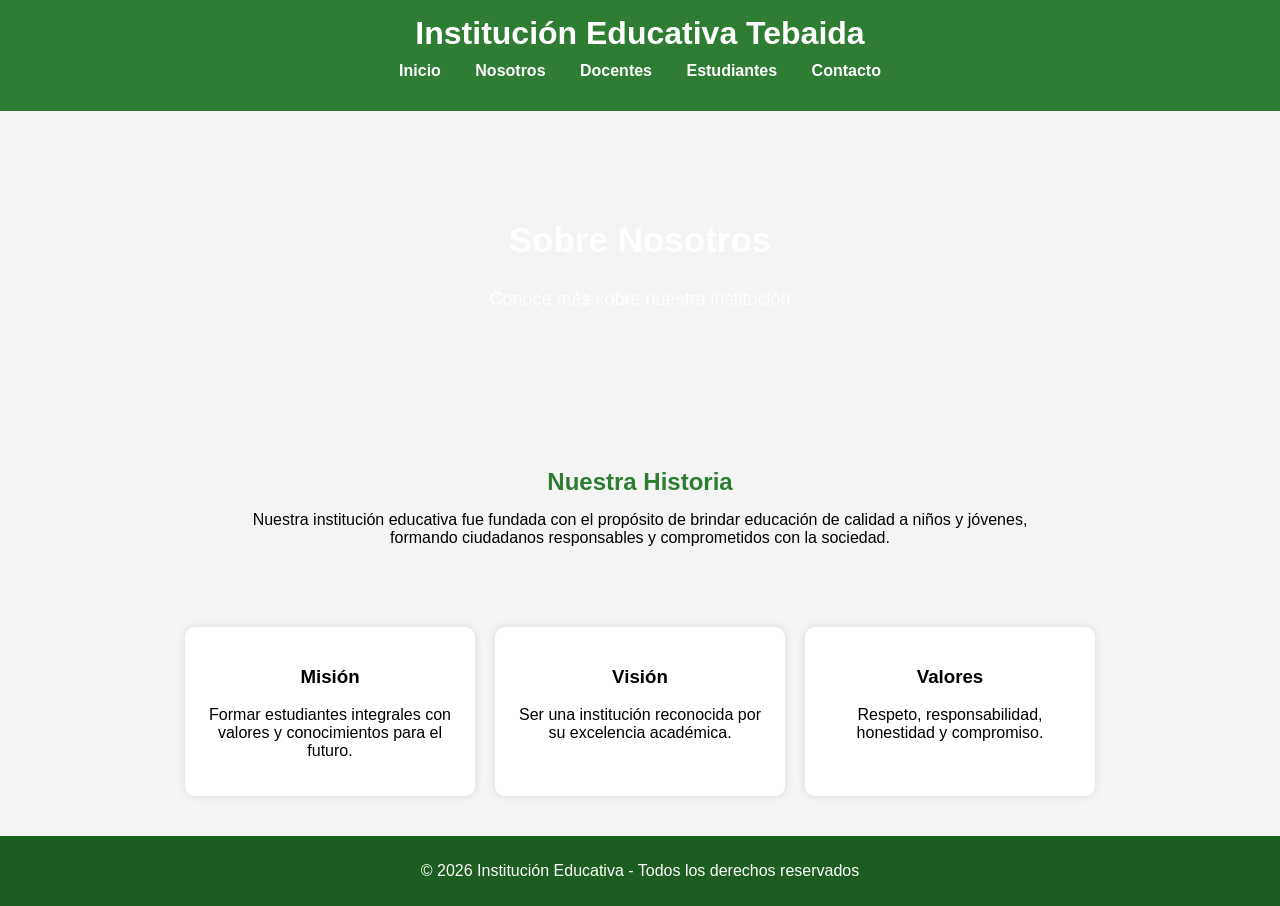
==== Contacto.html @ 59817062 "Actualización de la página de la institución educativa" ====
<!DOCTYPE html>
<html lang="es">
<head>
    <meta charset="UTF-8">
    <title>Nosotros - Institución Educativa</title>
    <link rel="stylesheet" href="./css/estilo.css">
</head>
<body>

    <!-- ENCABEZADO -->
    <header>
        <h1>Institución Educativa Tebaida</h1>
        <nav>
            <ul>
                <li><a href="index.html">Inicio</a></li>
                <li><a href="#">Nosotros</a></li>
                <li><a href="#">Docentes</a></li>
                <li><a href="#">Estudiantes</a></li>
                <li><a href="#">Contacto</a></li>
            </ul>
        </nav>
    </header>

    <!-- PORTADA -->
    <section class="banner">
        <h2>Sobre Nosotros</h2>
        <p>Conoce más sobre nuestra institución</p>
    </section>

    <!-- HISTORIA -->
    <section class="contenido">
        <h2>Nuestra Historia</h2>
        <p>
            Nuestra institución educativa fue fundada con el propósito de brindar educación de calidad
            a niños y jóvenes, formando ciudadanos responsables y comprometidos con la sociedad.
        </p>
    </section>

    <!-- MISIÓN, VISIÓN Y VALORES -->
    <section class="info">
        <div class="card">
            <h3>Misión</h3>
            <p>Formar estudiantes integrales con valores y conocimientos para el futuro.</p>
        </div>

        <div class="card">
            <h3>Visión</h3>
            <p>Ser una institución reconocida por su excelencia académica.</p>
        </div>

        <div class="card">
            <h3>Valores</h3>
            <p>Respeto, responsabilidad, honestidad y compromiso.</p>
        </div>
    </section>

    <!-- PIE DE PÁGINA -->
    <footer>
        <p>© 2026 Institución Educativa - Todos los derechos reservados</p>
    </footer>

</body>
</html>
---- css/estilo.css ----
/* ESTILO GENERAL */
body {
    margin: 0;
    font-family: Arial, sans-serif;
    background-color: #f4f4f4;
}

/* ENCABEZADO */
header {
    background-color: #2e7d32; /* verde */
    color: white;
    padding: 15px;
    text-align: center;
}

header h1 {
    margin: 0;
}

/* MENÚ */
nav ul {
    list-style: none;
    padding: 0;
    margin-top: 10px;
}

nav ul li {
    display: inline;
    margin: 0 15px;
}

nav ul li a {
    color: white;
    text-decoration: none;
    font-weight: bold;
}

nav ul li a:hover {
    text-decoration: underline;
}

/* HERO */
.hero {
    background: url('https://images.unsplash.com/photo-1588072432836-e10032774350') no-repeat center/cover;
    color: white;
    text-align: center;
    padding: 100px 20px;
}

.hero h2 {
    font-size: 40px;
}

.hero p {
    font-size: 18px;
}

.hero button {
    background-color: #d32f2f; /* rojo */
    color: white;
    border: none;
    padding: 10px 20px;
    margin-top: 15px;
    cursor: pointer;
    font-size: 16px;
}

.hero button:hover {
    background-color: #b71c1c;
}

/* SECCIÓN INFO */
.info {
    display: flex;
    justify-content: center;
    gap: 20px;
    padding: 40px;
}

.card {
    background: white;
    padding: 20px;
    width: 250px;
    text-align: center;
    border-radius: 10px;
    box-shadow: 0px 0px 10px rgba(0,0,0,0.1);
}

/* FOOTER */
footer {
    background-color: #1b5e20;
    color: white;
    text-align: center;
    padding: 10px;
}

/* BANNER NOSOTROS */
.banner {
    background: url('https://images.unsplash.com/photo-1523240795612-9a054b0db644') no-repeat center/cover;
    color: white;
    text-align: center;
    padding: 80px 20px;
}

.banner h2 {
    font-size: 35px;
}

.banner p {
    font-size: 18px;
}

/* CONTENIDO HISTORIA */
.contenido {
    padding: 40px;
    text-align: center;
}

.contenido h2 {
    color: #2e7d32;
    margin-bottom: 15px;
}

.contenido p {
    max-width: 800px;
    margin: auto;
    font-size: 16px;
}
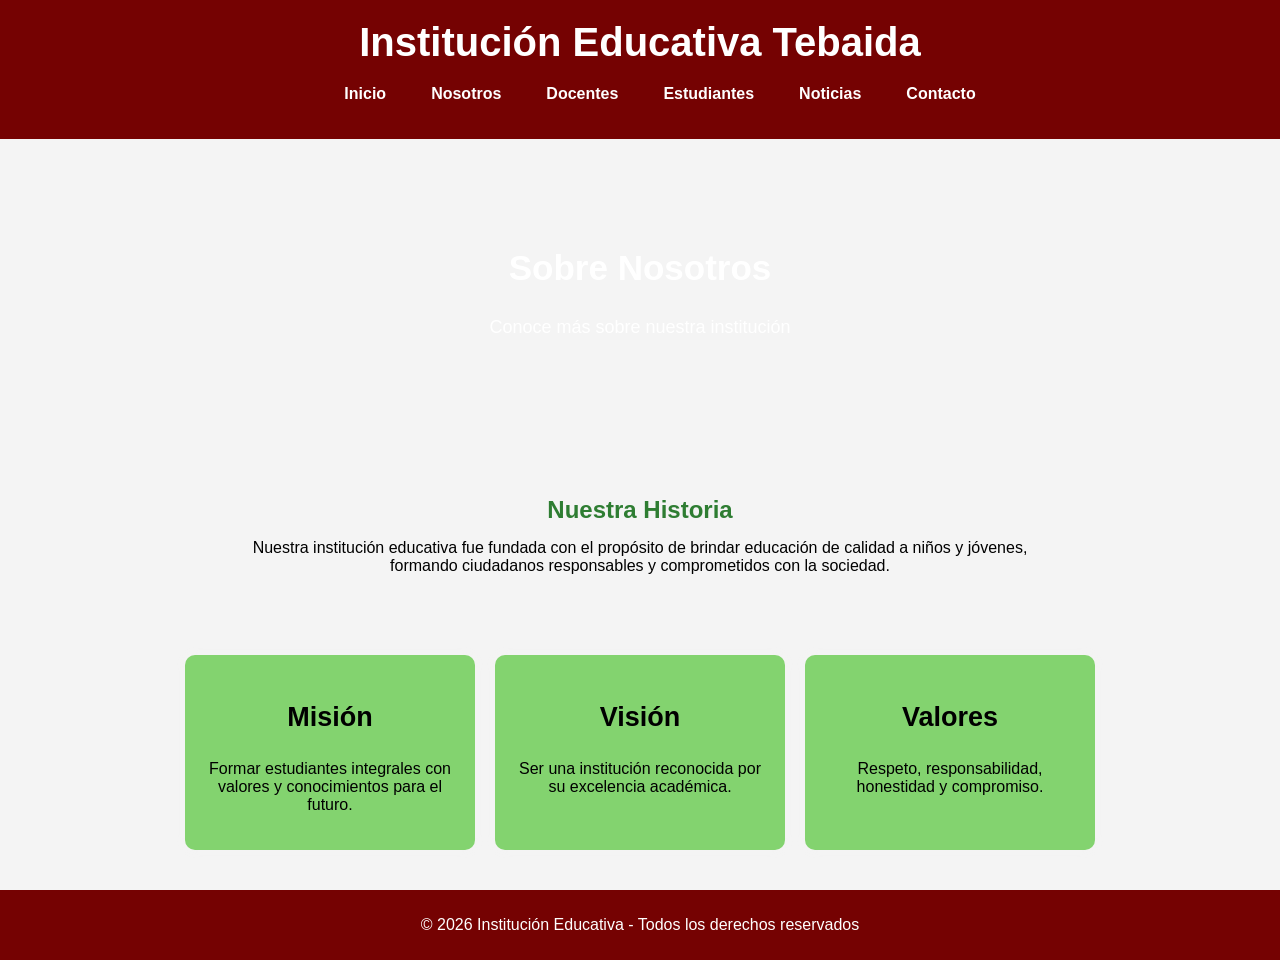
==== commit 0ff867b9: "mejora" ====
--- a/Contacto.html
+++ b/Contacto.html
@@ -4,6 +4,7 @@
     <meta charset="UTF-8">
     <title>Nosotros - Institución Educativa</title>
     <link rel="stylesheet" href="./css/estilo.css">
+    <!--holas-->
 </head>
 <body>
 
@@ -13,10 +14,11 @@
         <nav>
             <ul>
                 <li><a href="index.html">Inicio</a></li>
-                <li><a href="#">Nosotros</a></li>
-                <li><a href="#">Docentes</a></li>
-                <li><a href="#">Estudiantes</a></li>
-                <li><a href="#">Contacto</a></li>
+                <li><a href="nosotros.html">Nosotros</a></li>
+                <li><a href="docentes.html">Docentes</a></li>
+                <li><a href="estudiantes.html">Estudiantes</a></li>
+                <li><a href="Noticias.html">Noticias</a></li>
+                <li><a href="Contacto.html">Contacto</a></li>
             </ul>
         </nav>
     </header>
--- a/css/estilo.css
+++ b/css/estilo.css
@@ -7,21 +7,38 @@
 
 /* ENCABEZADO */
 header {
-    background-color: #2e7d32; /* verde */
-    color: white;
-    padding: 15px;
-    text-align: center;
+    background-color: #750202; /* rojo */
+    color: white;
+    padding: 20px;
+    text-align: center;
+    animation: bajar 1s ease;
+}
+
+@keyframes bajar{
+    from{
+        transform: translateY(-100px);
+        opacity: 0;
+    }
+    to{
+        transform: translateY(0);
+        opacity: 1;
+    }
 }
 
 header h1 {
     margin: 0;
+    font-size: 40px;
 }
 
 /* MENÚ */
 nav ul {
     list-style: none;
-    padding: 0;
-    margin-top: 10px;
+    padding: 15;
+    margin-top: 20px;
+    display: flex;
+    justify-content: center;
+    gap: 15px;
+    
 }
 
 nav ul li {
@@ -36,7 +53,8 @@
 }
 
 nav ul li a:hover {
-    text-decoration: underline;
+    color: #24740f;
+    transition: 0.5s;
 }
 
 /* HERO */
@@ -45,28 +63,46 @@
     color: white;
     text-align: center;
     padding: 100px 20px;
+    animation: aparecer 2s forwards;
+    opacity: 0;
+}
+
+@keyframes aparecer{
+    from{
+        opacity: 0;
+    }
+    to{
+        opacity: 1;
+    }
 }
 
 .hero h2 {
-    font-size: 40px;
+    font-size: 55px;
+    color:rgb(30, 25, 25);
+    -webkit-text-stroke: white 1px;
 }
 
 .hero p {
-    font-size: 18px;
+    font-size: 30px;
+    color:rgb(31, 27, 27);
+    -webkit-text-stroke: white 0.7px;
 }
 
 .hero button {
-    background-color: #d32f2f; /* rojo */
+    background-color: #670f0f; /* rojo */
     color: white;
     border: none;
     padding: 10px 20px;
     margin-top: 15px;
     cursor: pointer;
     font-size: 16px;
+    background: linear-gradient(45deg, #16650c, #16650c);
+    border-radius: 25px;
 }
 
 .hero button:hover {
     background-color: #b71c1c;
+    transform: scale(1.1);
 }
 
 /* SECCIÓN INFO */
@@ -78,17 +114,27 @@
 }
 
 .card {
-    background: white;
+    background: rgb(131, 211, 111);
     padding: 20px;
     width: 250px;
     text-align: center;
     border-radius: 10px;
-    box-shadow: 0px 0px 10px rgba(0,0,0,0.1);
+    box-shadow: 0px 0px 10px rgba(250, 248, 248, 0.1);
+    transition: 0.4s;
+}
+
+.card:hover {
+    transform: translateY(-20px);
+    box-shadow: 0px 10px 20px rgb(17, 115, 8);
+}
+
+.card h3 {
+    font-size: 27px;
 }
 
 /* FOOTER */
 footer {
-    background-color: #1b5e20;
+    background-color: #750202;
     color: white;
     text-align: center;
     padding: 10px;
@@ -125,4 +171,201 @@
     max-width: 800px;
     margin: auto;
     font-size: 16px;
+}
+/* SECCIÓN DOCENTES */
+.docentes {
+    display: flex;
+    flex-wrap: wrap;
+    justify-content: center;
+    gap: 30px;
+    padding: 40px;
+}
+
+/* TARJETA DOCENTE */
+.card-docente {
+    background: white;
+    width: 220px;
+    text-align: center;
+    border-radius: 15px;
+    padding: 20px;
+    box-shadow: 0px 4px 10px rgba(0,0,0,0.1);
+    transition: transform 0.3s;
+}
+
+.card-docente:hover {
+    transform: translateY(-10px);
+}
+
+/* IMAGEN DOCENTE */
+.card-docente img {
+    width: 100px;
+    height: 100px;
+    border-radius: 50%;
+}
+
+/* NOMBRE */
+.card-docente h3 {
+    margin: 10px 0 5px;
+    color: #2e7d32;
+}
+
+/* MATERIA */
+.card-docente p {
+    color: #555;
+}
+/* SECCIÓN NOTICIAS */
+.noticias {
+    display: flex;
+    flex-wrap: wrap;
+    justify-content: center;
+    gap: 30px;
+    padding: 40px;
+}
+
+/* TARJETA NOTICIA */
+.card-noticia {
+    background: white;
+    width: 300px;
+    border-radius: 15px;
+    overflow: hidden;
+    box-shadow: 0px 4px 10px rgba(0,0,0,0.1);
+    transition: transform 0.3s;
+    text-align: center;
+}
+
+.card-noticia:hover {
+    transform: translateY(-10px);
+}
+
+/* IMAGEN */
+.card-noticia img {
+    width: 100%;
+    height: 180px;
+    object-fit: cover;
+}
+
+/* TEXTO */
+.card-noticia h3 {
+    color: #2e7d32;
+    margin: 15px 10px 5px;
+}
+
+.card-noticia p {
+    padding: 0 15px;
+    color: #555;
+}
+
+/* BOTÓN */
+.card-noticia button {
+    background-color: #d32f2f;
+    color: white;
+    border: none;
+    padding: 10px;
+    margin: 15px;
+    cursor: pointer;
+    border-radius: 5px;
+}
+
+.card-noticia button:hover {
+    background-color: #b71c1c;
+}
+/* SECCIÓN OFERTA */
+.oferta {
+    display: flex;
+    justify-content: center;
+    gap: 30px;
+    padding: 40px;
+    flex-wrap: wrap;
+}
+
+/* TARJETA OFERTA */
+.card-oferta {
+    background: white;
+    width: 250px;
+    padding: 20px;
+    text-align: center;
+    border-radius: 15px;
+    box-shadow: 0px 4px 10px rgba(0,0,0,0.1);
+    transition: transform 0.3s;
+}
+
+.card-oferta:hover {
+    transform: translateY(-10px);
+}
+
+.card-oferta h3 {
+    color: #2e7d32;
+}
+
+/* MATERIAS */
+.materias {
+    text-align: center;
+    padding: 30px;
+}
+
+.materias h2 {
+    color: #2e7d32;
+    margin-bottom: 15px;
+}
+
+.materias ul {
+    list-style: none;
+    padding: 0;
+}
+
+.materias ul li {
+    background: #e8f5e9;
+    margin: 8px auto;
+    padding: 10px;
+    width: 250px;
+    border-radius: 8px;
+}
+/* EQUIPO DIRECTIVO */
+.equipo {
+    text-align: center;
+    padding: 40px;
+}
+
+.equipo h2 {
+    color: #2e7d32;
+    margin-bottom: 30px;
+}
+
+/* CONTENEDOR EQUIPO */
+.equipo-contenedor {
+    display: flex;
+    justify-content: center;
+    gap: 30px;
+    flex-wrap: wrap;
+}
+
+/* TARJETA EQUIPO */
+.card-equipo {
+    background: white;
+    width: 220px;
+    padding: 20px;
+    border-radius: 15px;
+    box-shadow: 0px 4px 10px rgba(0,0,0,0.1);
+    transition: transform 0.3s;
+}
+
+.card-equipo:hover {
+    transform: translateY(-10px);
+}
+
+/* IMAGEN */
+.card-equipo img {
+    width: 100px;
+    height: 100px;
+    border-radius: 50%;
+}
+
+/* TEXTO */
+.card-equipo h3 {
+    margin: 10px 0 5px;
+    color: #2e7d32;
+}
+
+.card-equipo p {
+    color: #555;
 }
